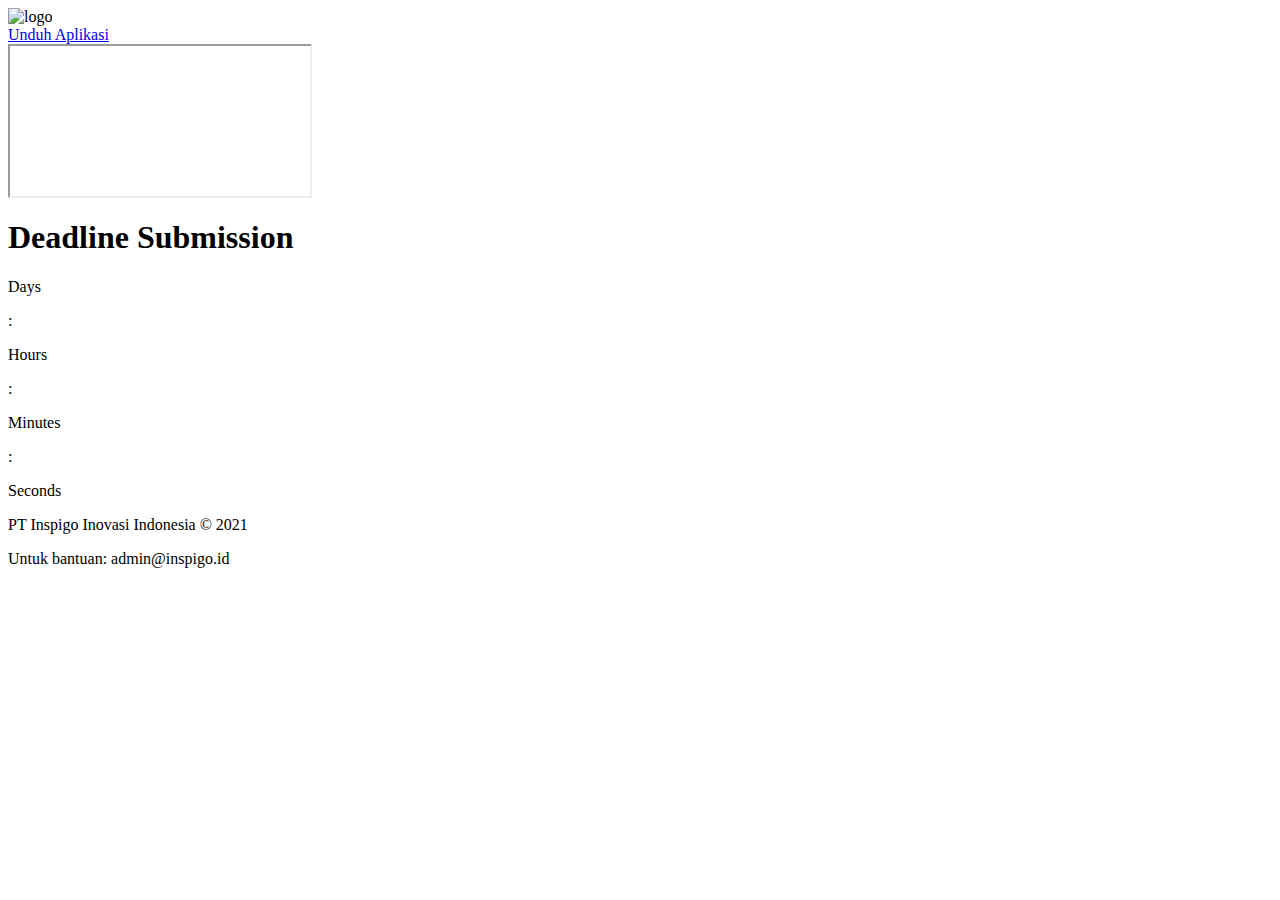
==== public/PBIQrteUrP/index.html @ f5be89cf "lovenotes" ====
<html lang="en">

<head>
    <meta charset="UTF-8" />
    <meta http-equiv="X-UA-Compatible" content="IE=edge" />
    <meta name="viewport" content="width=device-width, initial-scale=1.0" />
    <meta name="description"
        content="mari bercerita tentang musisi perempuan idolamu, cerita menarik akan tayang di aplikasi Inspigo!" />
    <meta name="keywords"
        content="cerita musisi perempuan idolaku, Podcast,Playbook,Botcast,Creator,Content Creator,Inspigo,Inspigo Corporate, inspirasi on the go, podcast indonesia " />
    <meta name="image" content="https://cdn.inspigo.id/public/cover/meta-image.png" />
    <link rel="stylesheet" href="css/main.css" />
    <link rel="shortcut icon"
        href="https://s3-ap-southeast-1.amazonaws.com/inspigo-cdn/public/favicon/favicon-96x96.png">
    <title>Love Notes</title>
</head>

<body>
    <header class="header">
        <nav class="navigation">
            <div class="navigation_container">
                <div class="navigation_logo">
                    <img src="images/inspigo.svg" alt="logo" />
                </div>
                <div class="navigation_button">
                    <a href="https://bit.ly/downloadinspigo" target="_blank" rel="noopener noreferrer">Unduh
                        Aplikasi</a>
                </div>
            </div>
        </nav>
        <div class="header_background"></div>
    </header>
    <main>
        <div class="content">
                <iframe src="https://player.inspigo.id/PBIQrteUrP" ></iframe>
            <div class="content_deadline">
                <h1 class="content_deadline__title">Deadline Submission</h1>
                <div class="counter_times" id="countdown">
                    <div class="counter_times__card">
                        <div class="days_left" id="days"></div>
                        <p>Days</p>
                    </div>
                    <div class="counter_times__card">
                        <div class="minutes_left">:</div>
                        <p></p>
                    </div>
                    <div class="counter_times__card">
                        <div class="hours_left" id="hours"></div>
                        <p>Hours</p>
                    </div>
                    <div class="counter_times__card">
                        <div class="minutes_left">:</div>
                        <p></p>
                    </div>
                    <div class="counter_times__card">
                        <div class="minutes_left" id="minutes"></div>
                        <p>Minutes</p>
                    </div>
                    <div class="counter_times__card">
                        <div class="minutes_left">:</div>
                        <p></p>
                    </div>
                    <div class="counter_times__card">
                        <div class="second_left" id="seconds"></div>
                        <p>Seconds</p>
                    </div>
                </div>
            </div>

        </div>
    </main>
    <footer>
        <div class="footer_information">
            <p>PT Inspigo Inovasi Indonesia &copy; 2021</p>
            <p>Untuk bantuan: admin@inspigo.id</p>
        </div>
    </footer>
    <script src="js/main.js"></script>
</body>

</html>
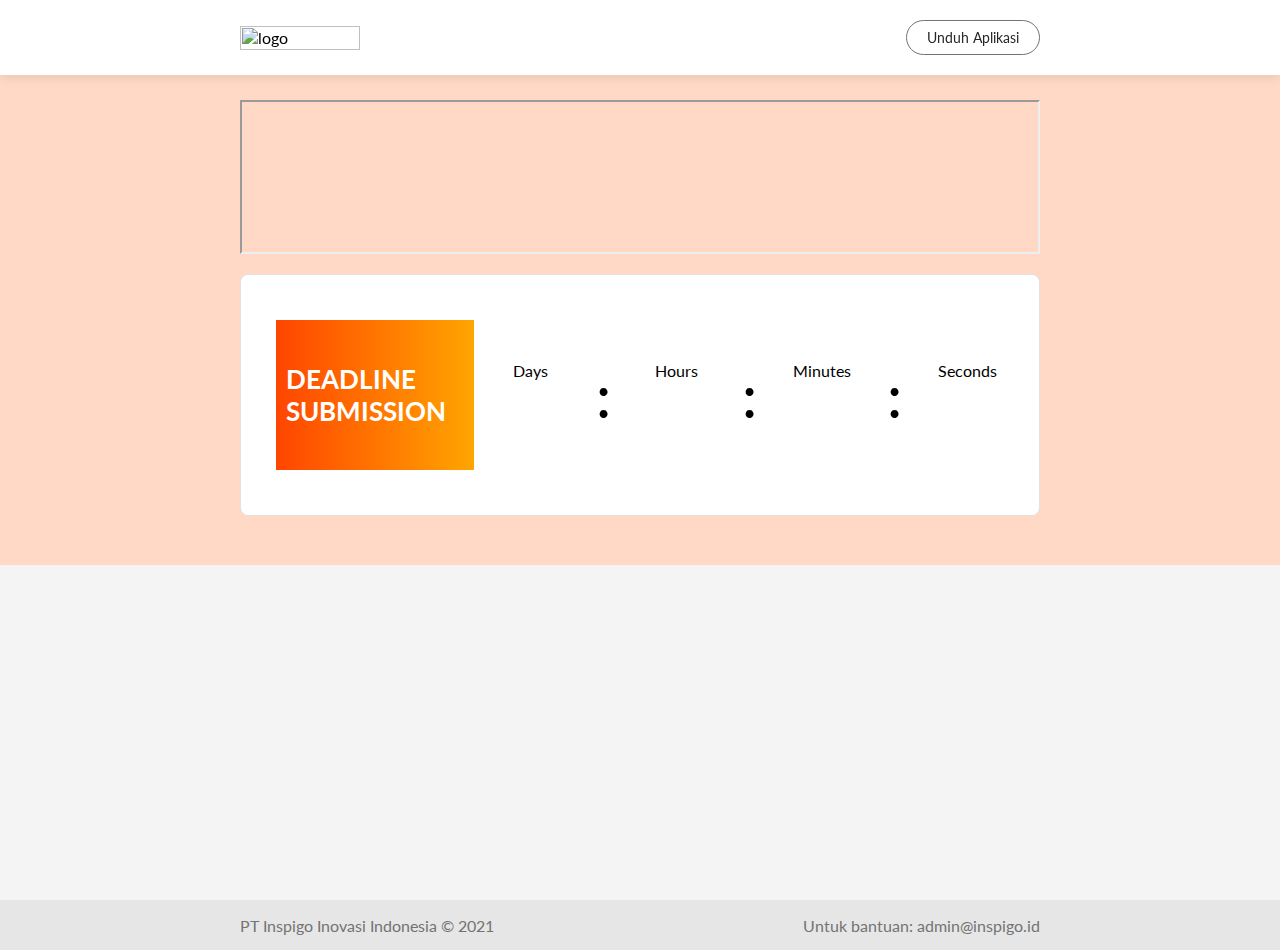
==== commit f4f460ed: "lovenotes" ====
--- a/public/PBIQrteUrP/index.html
+++ b/public/PBIQrteUrP/index.html
@@ -9,7 +9,7 @@
     <meta name="keywords"
         content="cerita musisi perempuan idolaku, Podcast,Playbook,Botcast,Creator,Content Creator,Inspigo,Inspigo Corporate, inspirasi on the go, podcast indonesia " />
     <meta name="image" content="https://cdn.inspigo.id/public/cover/meta-image.png" />
-    <link rel="stylesheet" href="css/main.css" />
+    <link rel="stylesheet" href="../css/main.css" />
     <link rel="shortcut icon"
         href="https://s3-ap-southeast-1.amazonaws.com/inspigo-cdn/public/favicon/favicon-96x96.png">
     <title>Love Notes</title>
@@ -75,7 +75,7 @@
             <p>Untuk bantuan: admin@inspigo.id</p>
         </div>
     </footer>
-    <script src="js/main.js"></script>
+    <script src="../js/main.js"></script>
 </body>
 
 </html>--- a/public/css/main.css
+++ b/public/css/main.css
@@ -0,0 +1,315 @@
+@import url(https://fonts.googleapis.com/css?family=Lato:400,700,900&display=swap);
+:root {
+  --color-primary: #FFD9C5; }
+
+.navigation {
+  position: fixed;
+  top: 0;
+  left: 0;
+  background-color: #fff;
+  box-shadow: 0 2px 10px 0 rgba(0, 0, 0, 0.1);
+  width: 100%;
+  height: 75px;
+  z-index: 95; }
+  .navigation .navigation_container {
+    width: 800px;
+    height: 100%;
+    margin: 0 auto;
+    display: flex;
+    justify-content: space-between;
+    align-items: center; }
+    @media only screen and (max-width: 860px) {
+      .navigation .navigation_container {
+        width: auto;
+        margin: 0 20px; } }
+  .navigation_logo {
+    display: flex;
+    align-items: center; }
+    .navigation_logo img {
+      width: 120px;
+      height: 24px; }
+      @media only screen and (max-width: 755px) {
+        .navigation_logo img {
+          width: 102px;
+          height: 20px; } }
+  .navigation_button a {
+    display: inline-block;
+    text-decoration: none;
+    outline: none;
+    padding: 8px 20px;
+    font-size: 14px;
+    border: 1px solid #737373;
+    border-radius: 25px;
+    cursor: pointer; }
+    @media only screen and (max-width: 755px) {
+      .navigation_button a {
+        padding: 8px 18px;
+        font-size: 13px; } }
+
+a,
+h1,
+h2,
+h3 {
+  color: #262626;
+  text-decoration: none; }
+
+h6,
+li,
+ol,
+p {
+  color: #737373; }
+
+h1 {
+  font-size: 26px; }
+
+h2 {
+  font-size: 24px; }
+
+h3 {
+  font-size: 22px; }
+
+h4 {
+  font-size: 20px;
+  line-height: 26px; }
+
+h6 {
+  font-size: 17px; }
+
+li,
+p {
+  font-size: 16px;
+  font-weight: 400;
+  line-height: 23px; }
+
+ol,
+ul {
+  width: 80%;
+  margin: 0 auto; }
+
+@media only screen and (max-width: 755px) {
+  h1 {
+    font-size: 24px; }
+  h2 {
+    font-size: 22px; }
+  h3 {
+    font-size: 20px; }
+  h4 {
+    font-size: 18px; }
+  h6 {
+    font-size: 15px; }
+  li,
+  p {
+    font-size: 14px; } }
+
+.content {
+  position: relative;
+  z-index: 90;
+  display: flex;
+  flex-direction: column; }
+  .content_banner {
+    width: 100%;
+    height: auto;
+    border: 1px solid transparent;
+    border-radius: 8px;
+    cursor: pointer;
+    margin-bottom: 20px; }
+    .content_banner img {
+      width: 100%;
+      max-height: 250px;
+      border-radius: 8px; }
+  .content_challenge {
+    display: flex;
+    margin-top: 20px;
+    padding: 35px;
+    background-color: #fff;
+    border: 1px solid #e2e2e2;
+    border-radius: 8px;
+    margin-bottom: 15px; }
+    .content_challenge__image {
+      width: 200px;
+      height: 200px; }
+      .content_challenge__image img {
+        width: 200px;
+        height: 200px;
+        border-radius: 4px; }
+    .content_challenge__post {
+      margin-left: 20px; }
+      .content_challenge__post-texts {
+        margin-top: 15px;
+        margin-bottom: 20px; }
+      .content_challenge__post-notexpanded p:first-child {
+        -webkit-line-clamp: 6;
+        max-height: 138px;
+        overflow-y: hidden; }
+      .content_challenge__post-notexpanded div:first-of-type {
+        display: none; }
+      .content_challenge__post-more {
+        display: flex;
+        align-items: center;
+        margin-bottom: 30px;
+        cursor: pointer; }
+        .content_challenge__post-more img {
+          width: 10px;
+          height: 12px;
+          margin-right: 10px; }
+        .content_challenge__post-more p {
+          font-size: 14px; }
+    @media screen and (max-width: 760px) {
+      .content_challenge {
+        flex-direction: column;
+        justify-content: center;
+        align-items: center; }
+        .content_challenge__post {
+          margin-left: 0;
+          margin-top: 15px; }
+        .content_challenge__image {
+          width: 100%;
+          height: auto; }
+          .content_challenge__image img {
+            width: 100%;
+            height: auto; } }
+  .content_info {
+    display: flex;
+    margin-top: 20px;
+    padding: 35px;
+    background-color: #fff;
+    border: 1px solid #e2e2e2;
+    border-radius: 8px;
+    margin-bottom: 15px; }
+    .content_info__image {
+      width: 200px;
+      height: 200px; }
+      .content_info__image img {
+        width: 200px;
+        height: 200px;
+        border-radius: 4px; }
+    .content_info__post {
+      margin-left: 20px;
+      display: flex;
+      flex-direction: column;
+      flex: 1; }
+      .content_info__post-title, .content_info__post-text {
+        margin-left: 10px; }
+      .content_info__post-button {
+        margin-top: 20px;
+        height: 40px;
+        display: flex;
+        justify-content: flex-start;
+        align-items: center; }
+        .content_info__post-button a,
+        .content_info__post-button a:visited {
+          display: block;
+          border: 1px solid transparent;
+          border-radius: 16px;
+          background-color: orangered;
+          padding: 5px 20px;
+          text-align: center;
+          color: white;
+          margin: 10px; }
+    @media screen and (max-width: 760px) {
+      .content_info {
+        flex-direction: column; }
+        .content_info__post {
+          margin-left: 0;
+          margin-top: 15px; }
+        .content_info__image {
+          width: 100%;
+          height: auto; }
+          .content_info__image img {
+            width: 100%;
+            height: auto; } }
+  .content_deadline {
+    display: flex;
+    justify-content: center;
+    align-items: center;
+    margin-top: 20px;
+    padding: 35px;
+    background-color: #fff;
+    border: 1px solid #e2e2e2;
+    border-radius: 8px;
+    margin-bottom: 40px; }
+    .content_deadline__title {
+      text-transform: uppercase;
+      background-image: linear-gradient(to right, orangered, orange);
+      color: white;
+      height: 150px;
+      padding: 10px;
+      align-self: center;
+      margin: 10px 20px 10px 0;
+      display: flex;
+      justify-content: center;
+      align-items: center; }
+    @media screen and (max-width: 760px) {
+      .content_deadline {
+        flex-direction: column; }
+        .content_deadline__title {
+          width: 100%;
+          height: auto;
+          text-align: center; } }
+
+.counter_times {
+  width: 70%;
+  display: flex;
+  justify-content: space-between; }
+  .counter_times__card {
+    width: 200px;
+    text-align: center;
+    font-size: 60px;
+    font-weight: 500;
+    color: var(--color--black-1); }
+    .counter_times__card p {
+      color: var(--color--grey-1); }
+    @media screen and (max-width: 650px) {
+      .counter_times__card {
+        font-size: 40px; } }
+    @media screen and (max-width: 400px) {
+      .counter_times__card {
+        font-size: 20px; } }
+
+* {
+  box-sizing: border-box;
+  margin: 0;
+  padding: 0;
+  -webkit-tap-highlight-color: transparent; }
+
+body {
+  font-family: Lato, Helvetica, Arial, serif;
+  background-color: #f4f4f4; }
+
+.header_background {
+  position: absolute;
+  top: 0;
+  left: 0;
+  width: 100%;
+  height: 490px;
+  margin-top: 75px;
+  z-index: 0;
+  background-color: transparent;
+  background-size: "100%";
+  background-image: linear-gradient(90deg, var(--color-primary) 0%, var(--color-primary) 100%); }
+
+main {
+  width: 800px;
+  min-height: calc(100vh - 100px);
+  margin: 0 auto;
+  margin-top: 100px; }
+  @media only screen and (max-width: 860px) {
+    main {
+      width: auto;
+      margin: 100px 20px 20px 20px; } }
+
+footer {
+  width: 100%;
+  height: 50px;
+  background-color: #e6e6e6; }
+  footer .footer_information {
+    display: flex;
+    justify-content: space-between;
+    align-items: center;
+    width: 800px;
+    height: 100%;
+    margin: 0 auto; }
+    @media only screen and (max-width: 860px) {
+      footer .footer_information {
+        width: auto;
+        margin: 0 20px; } }
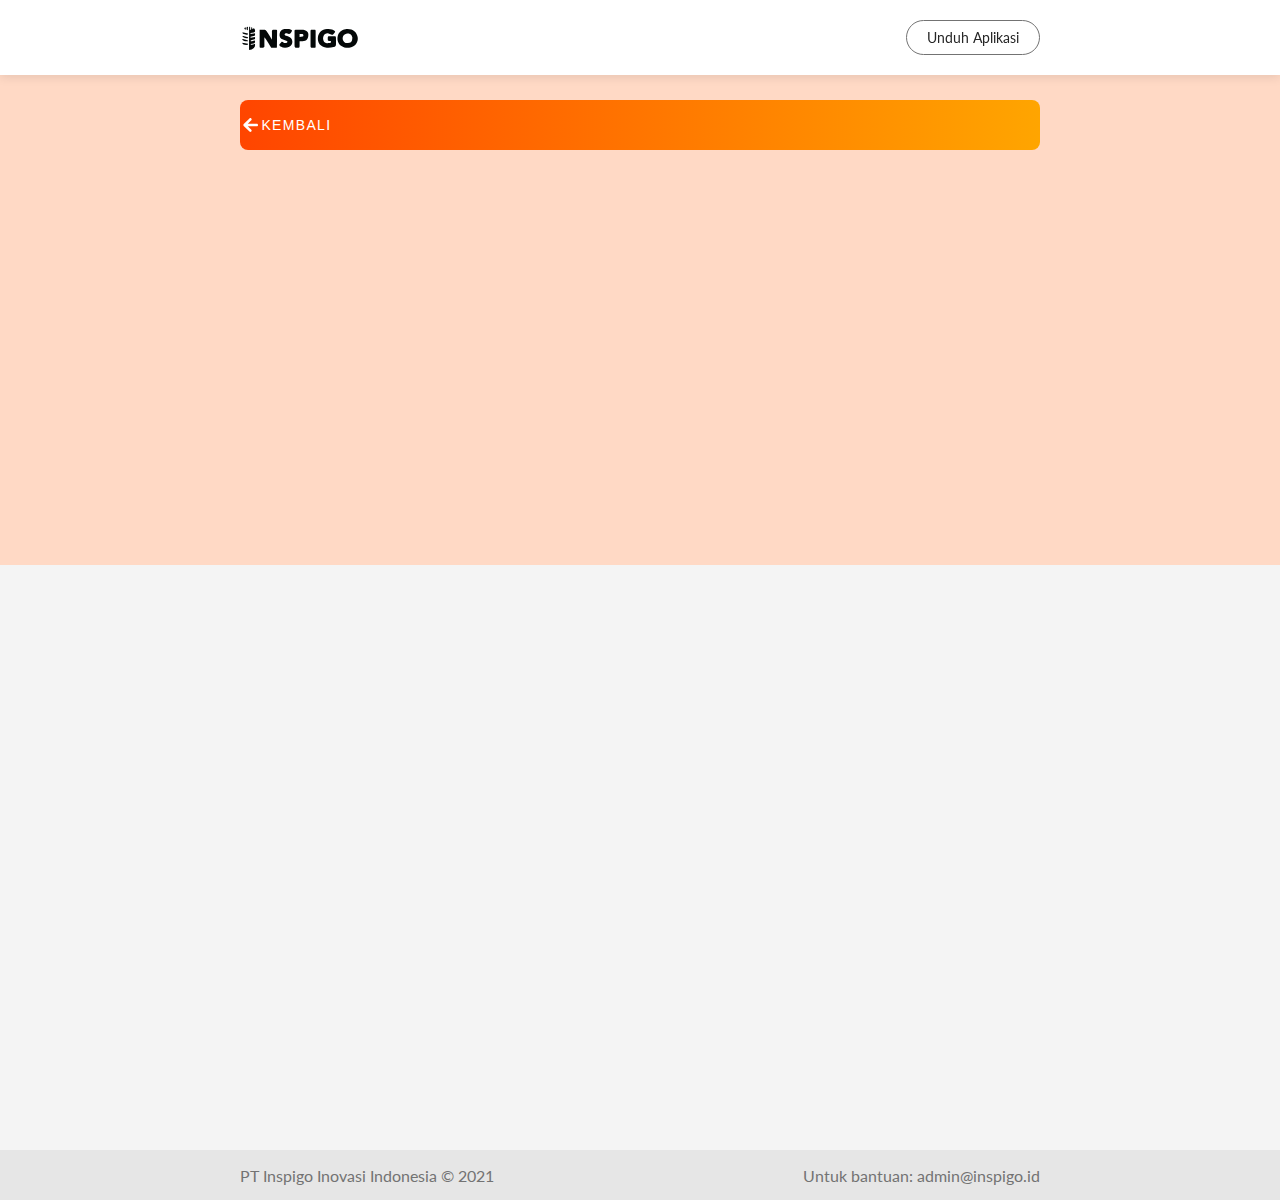
==== commit 57846427: "tombol back" ====
--- a/public/PBIQrteUrP/index.html
+++ b/public/PBIQrteUrP/index.html
@@ -1,81 +1,81 @@
 <html lang="en">
-
-<head>
+  <head>
     <meta charset="UTF-8" />
     <meta http-equiv="X-UA-Compatible" content="IE=edge" />
     <meta name="viewport" content="width=device-width, initial-scale=1.0" />
-    <meta name="description"
-        content="mari bercerita tentang musisi perempuan idolamu, cerita menarik akan tayang di aplikasi Inspigo!" />
-    <meta name="keywords"
-        content="cerita musisi perempuan idolaku, Podcast,Playbook,Botcast,Creator,Content Creator,Inspigo,Inspigo Corporate, inspirasi on the go, podcast indonesia " />
-    <meta name="image" content="https://cdn.inspigo.id/public/cover/meta-image.png" />
+    <meta
+      name="description"
+      content="mari bercerita tentang musisi perempuan idolamu, cerita menarik akan tayang di aplikasi Inspigo!"
+    />
+    <meta
+      name="keywords"
+      content="cerita musisi perempuan idolaku, Podcast,Playbook,Botcast,Creator,Content Creator,Inspigo,Inspigo Corporate, inspirasi on the go, podcast indonesia "
+    />
+    <meta
+      name="image"
+      content="https://cdn.inspigo.id/public/cover/meta-image.png"
+    />
     <link rel="stylesheet" href="../css/main.css" />
-    <link rel="shortcut icon"
-        href="https://s3-ap-southeast-1.amazonaws.com/inspigo-cdn/public/favicon/favicon-96x96.png">
+    <link
+      rel="shortcut icon"
+      href="https://s3-ap-southeast-1.amazonaws.com/inspigo-cdn/public/favicon/favicon-96x96.png"
+    />
     <title>Love Notes</title>
-</head>
+  </head>
 
-<body>
+  <body>
     <header class="header">
-        <nav class="navigation">
-            <div class="navigation_container">
-                <div class="navigation_logo">
-                    <img src="images/inspigo.svg" alt="logo" />
-                </div>
-                <div class="navigation_button">
-                    <a href="https://bit.ly/downloadinspigo" target="_blank" rel="noopener noreferrer">Unduh
-                        Aplikasi</a>
-                </div>
-            </div>
-        </nav>
-        <div class="header_background"></div>
+      <nav class="navigation">
+        <div class="navigation_container">
+          <div class="navigation_logo">
+            <img src="../images/inspigo.svg" alt="logo" />
+          </div>
+          <div class="navigation_button">
+            <a
+              href="https://bit.ly/downloadinspigo"
+              target="_blank"
+              rel="noopener noreferrer"
+              >Unduh Aplikasi</a
+            >
+          </div>
+        </div>
+      </nav>
+      <div class="header_background"></div>
     </header>
     <main>
-        <div class="content">
-                <iframe src="https://player.inspigo.id/PBIQrteUrP" ></iframe>
-            <div class="content_deadline">
-                <h1 class="content_deadline__title">Deadline Submission</h1>
-                <div class="counter_times" id="countdown">
-                    <div class="counter_times__card">
-                        <div class="days_left" id="days"></div>
-                        <p>Days</p>
-                    </div>
-                    <div class="counter_times__card">
-                        <div class="minutes_left">:</div>
-                        <p></p>
-                    </div>
-                    <div class="counter_times__card">
-                        <div class="hours_left" id="hours"></div>
-                        <p>Hours</p>
-                    </div>
-                    <div class="counter_times__card">
-                        <div class="minutes_left">:</div>
-                        <p></p>
-                    </div>
-                    <div class="counter_times__card">
-                        <div class="minutes_left" id="minutes"></div>
-                        <p>Minutes</p>
-                    </div>
-                    <div class="counter_times__card">
-                        <div class="minutes_left">:</div>
-                        <p></p>
-                    </div>
-                    <div class="counter_times__card">
-                        <div class="second_left" id="seconds"></div>
-                        <p>Seconds</p>
-                    </div>
-                </div>
-            </div>
+      <div class="content">
 
+        <div class="content_backtoevent">
+          <svg
+            class="sc-bdVaJa fUuvxv"
+            fill="#fff"
+            width="22px"
+            height="22px"
+            viewBox="0 0 1024 1024"
+            rotate="0"
+          >
+            <path
+              d="M802.8 448h-428l166-158.8c23.8-25 23.8-65.4 0-90.4s-62.4-25-86.4 0l-276.4 268c-12 11.6-18 27.4-18 44.8v0.8c0 17.4 6 33.2 18 44.8l276.2 268c24 25 62.6 25 86.4 0s23.8-65.4 0-90.4l-166-158.8h428c33.8 0 61.2-28.6 61.2-64 0.2-36-27.2-64-61-64z"
+            ></path>
+          </svg>
+          <button class="content_backtoevent__button button_back" id="backbutton">KEMBALI</button>
         </div>
+        <div class="content_player">
+          <iframe
+            src="https://player.inspigo.id/PBIQrteUrP"
+            frameborder="0"
+            allowfullscreen
+            style
+          ></iframe>
+        </div>
+      </div>
     </main>
     <footer>
-        <div class="footer_information">
-            <p>PT Inspigo Inovasi Indonesia &copy; 2021</p>
-            <p>Untuk bantuan: admin@inspigo.id</p>
-        </div>
+      <div class="footer_information">
+        <p>PT Inspigo Inovasi Indonesia &copy; 2021</p>
+        <p>Untuk bantuan: admin@inspigo.id</p>
+      </div>
     </footer>
-    <script src="../js/main.js"></script>
-</body>
-
-</html>+    <script src="../js/player.js"></script>
+  </body>
+</html>
--- a/public/css/main.css
+++ b/public/css/main.css
@@ -218,6 +218,33 @@
           .content_info__image img {
             width: 100%;
             height: auto; } }
+  .content_player iframe {
+    width: 100%;
+    height: 980px;
+    margin-top: 20px;
+    background-color: transparent; }
+  .content .button_back {
+    background-color: transparent;
+    text-align: left;
+    letter-spacing: 1.33px; }
+  .content_backtoevent {
+    display: flex;
+    align-items: center;
+    background-image: linear-gradient(to right, orangered, orange);
+    border-radius: 8px;
+    width: 100%;
+    height: 50px;
+    cursor: pointer; }
+    .content_backtoevent__button {
+      width: 100%;
+      height: 40px;
+      font-size: 14px;
+      outline: none;
+      border: none;
+      border-radius: 25px;
+      cursor: pointer;
+      color: #fff;
+      -webkit-tap-highlight-color: transparent; }
   .content_deadline {
     display: flex;
     justify-content: center;
